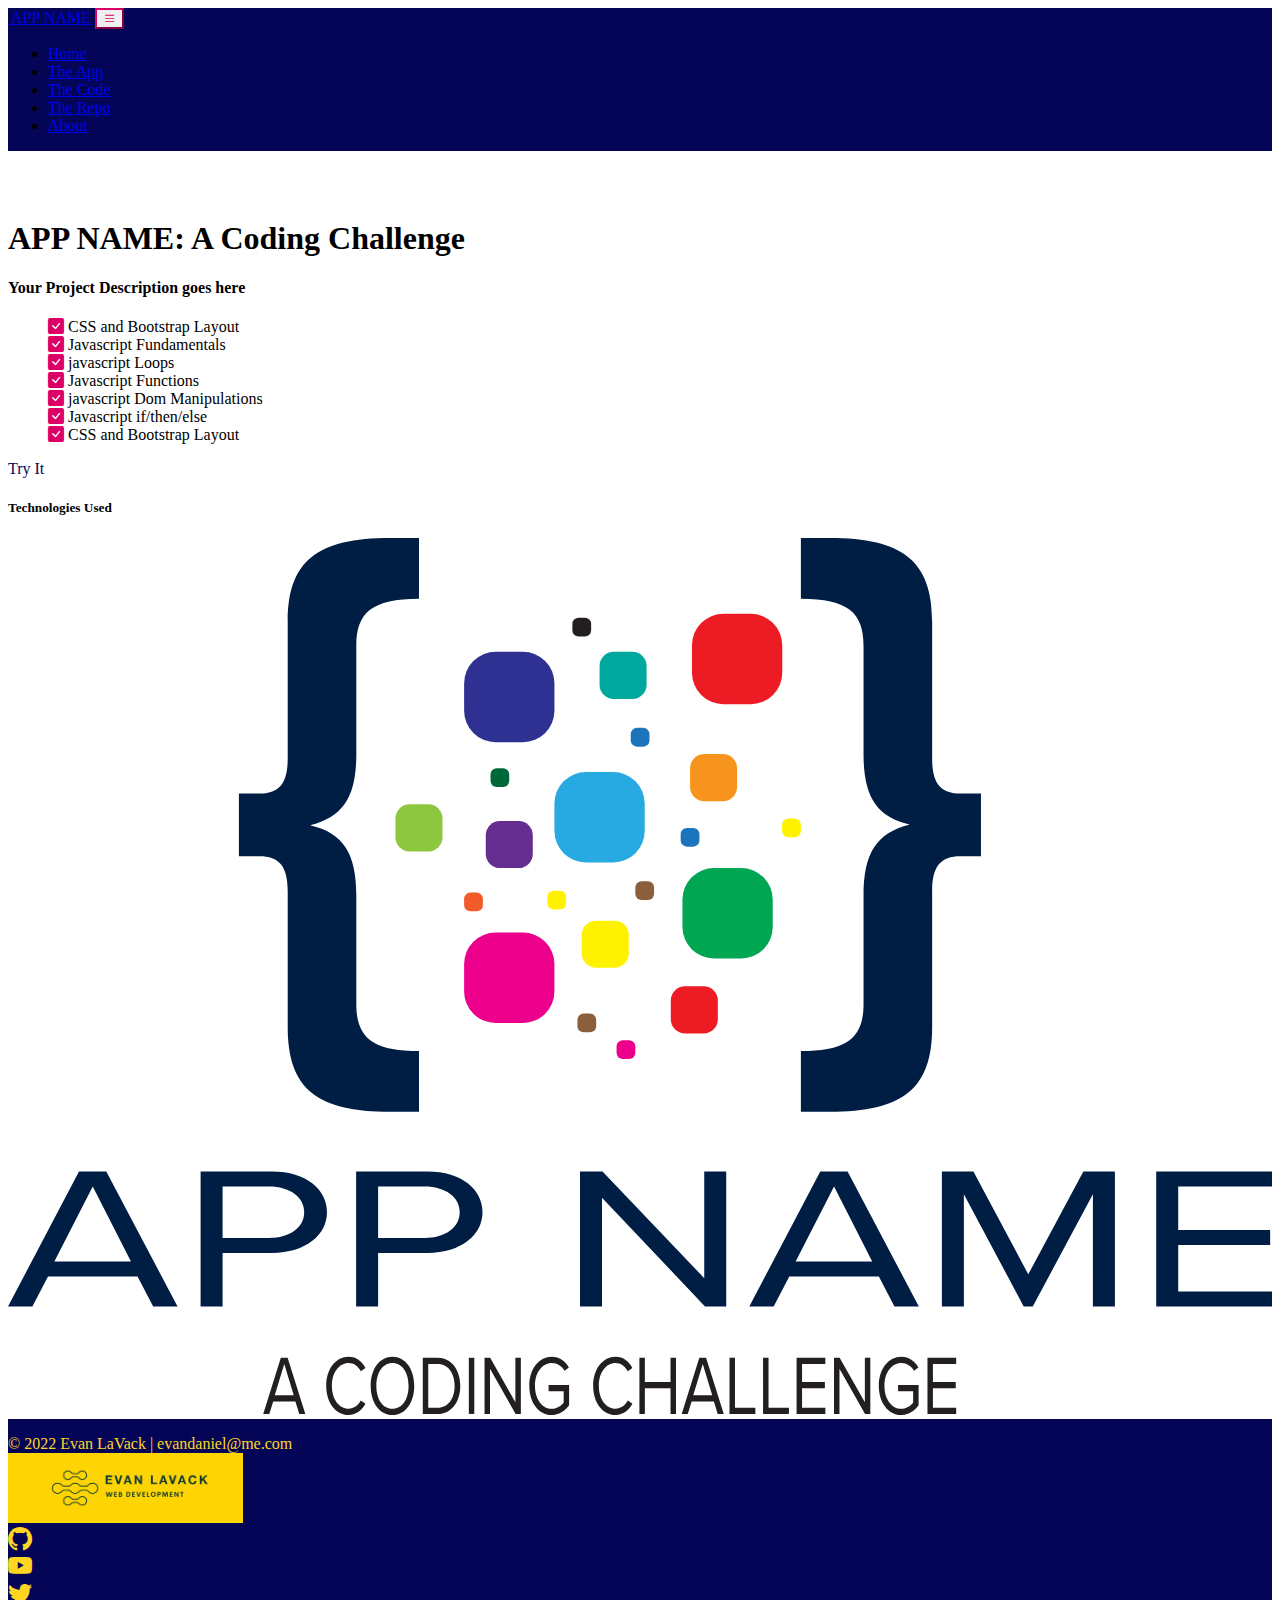
==== index.html @ efbe3fc9 "Initial commit" ====
<!doctype html>
<html lang="en">

<head>
    <title>APP NAME: Coding Challenge by Evan LaVack</title>
    <!-- Required meta tags -->
    <meta charset="utf-8">
    <meta name="viewport" content="width=device-width, initial-scale=1, shrink-to-fit=no">

    <!-- Bootstrap CSS -->
    <link href="https://cdn.jsdelivr.net/npm/bootstrap@5.1.1/dist/css/bootstrap.min.css" rel="stylesheet"
        integrity="sha384-F3w7mX95PdgyTmZZMECAngseQB83DfGTowi0iMjiWaeVhAn4FJkqJByhZMI3AhiU" crossorigin="anonymous">

        <link rel="stylesheet" href="https://cdn.jsdelivr.net/npm/bootstrap-icons@1.8.3/font/bootstrap-icons.css">

        <link href="/css/site.css" rel="stylesheet">
        
        <link rel="stylesheet" href="https://cdn.jsdelivr.net/gh/devicons/devicon@v2.15.1/devicon.min.css">
 </head>

<body>

       <nav class="navbar navbar-expand-lg navbar-dark fixed-top" id="mainNav">
           <div class="container-fluid">
               <a class="navbar-brand" href="index.html"><img src="" height="40" class="d-inline-block">  APP NAME</a>
               <button class="navbar-toggler" type="button" data-bs-toggle="collapse"
                   data-bs-target="#navbarSupportedContent" aria-controls="navbarSupportedContent" aria-expanded="false"
                   aria-label="Toggle navigation">
                  
                   <span class="navbar-toggler-icon-edl">
                    <i class="bi bi-list"></i>
                   </span>
               </button>
               <div class="collapse navbar-collapse" id="navbarSupportedContent">
                   <ul class="navbar-nav me-auto mb-2 mb-lg-0">
                       <li class="nav-item">
                           <a class="nav-link active" aria-current="page" href="index.html">Home</a>
                       </li>
                       <li class="nav-item">
                           <a class="nav-link" href="/app.html">The App</a>
                       </li>
                       <li class="nav-item">
                        <a class="nav-link" href="/code.html">The Code</a>
                    </li>
                    <li class="nav-item">
                        <a class="nav-link" href="#">The Repo</a>
                    </li>
                    <li class="nav-item">
                        <a class="nav-link" href="#">About</a>
                    </li>
                   </ul>
               </div>
           </div>
       </nav>

     <main class="content"> 
        <div class="container mt-5">
            <div class="row">
                <div class="col-12 col-lg-6 order-last order-lg-first">
                    <h1>APP NAME: A Coding Challenge</h1>
                    <h4 class="lead">Your Project Description goes here</h4>
                    <ul class="checklist">
                        <li><i class="bi bi-check-square-fill"></i> CSS and Bootstrap Layout</li>
                        <li><i class="bi bi-check-square-fill"></i> Javascript Fundamentals</li>
                        <li><i class="bi bi-check-square-fill"></i> javascript Loops</li>
                        <li><i class="bi bi-check-square-fill"></i> Javascript Functions</li>
                        <li><i class="bi bi-check-square-fill"></i> javascript Dom Manipulations</li>
                        <li><i class="bi bi-check-square-fill"></i> Javascript if/then/else</li>
                        <li><i class="bi bi-check-square-fill"></i> CSS and Bootstrap Layout</li>
                    </ul>
                    <div>
                        <a type="button" class="btn btn-outline-primary" hfref="/app.html">Try It</a>
                    </div>
                    <h5 class="fw-bold mt-4">Technologies Used</h5>
                    <div class="d-flex">
                        <div class="row">
                        <div class="col"><i class="devicons devicon-javascript-plain colored"></i></div>
                        <div class="col"><i class="devicons devicon-bootstrap-plain colored"></i></div>
                        <div class="col"><i class="devicons devicon-html5-plain colored"></i></div>
                        <div class="col"><i class="devicons devicon-css3-plain colored"></i></div>
                        </div>
                    </div>
                </div>
                    
            
                <div class="col-12 col-lg-6">
                    <img src="/img/APPNAMELogo (1).svg">
                </div>
            </div>
         </div>
     </main>

        <footer class="footer">
            <div class="container-fluid">
                <div class="row row-cols-1 row-cols-lg-3">
                    <div class="col order-last order-lg-first d-flex align-items-center">
                        <span class="muted">&copy; 2022 Evan LaVack | evandaniel@me.com</span>
                    </div>
                    <div class="col d-flex justify-content-start justify-content-lg-center">
                        <img src="/img/92369026_padded_logo_revised.png" height="70">
                    </div>
                    <div class="col d-flex justify-content-start justify-content-md-end align-items-center">
                        <div class="row">
                            <div class="col social"><a href="#"><i class="bi bi-github"></i></a></div>
                            <div class="col social"><a href="#"><i class="bi bi-youtube"></i></a></div>
                            <div class="col social"><a href="#"><i class="bi bi-twitter"></i></a></div>
                        </div>
                    </div>
                </div>
            </div>

        </footer>
      

    <!-- Bootstrap JS -->
    <script src="https://cdn.jsdelivr.net/npm/bootstrap@5.1.1/dist/js/bootstrap.bundle.min.js"
        integrity="sha384-/bQdsTh/da6pkI1MST/rWKFNjaCP5gBSY4sEBT38Q/9RBh9AH40zEOg7Hlq2THRZ" crossorigin="anonymous">
    </script>
</body>

</html>
---- css/site.css ----
:root{
--edl-primary-color: #050557;
--edl-secondary-color: #DB0066;
--edl-dark-color: #D97E07;
--edl-light-color: #FFD521;
--edl-nav-toggler-glow: rgba(221, 218, 19, 0.35);
}

/* sticky footer setup */
html, body{
    height: 100%;
}

body{
    display: flex;
    flex-direction: column;
}

.content{
    flex: 1 0 auto;
    margin-top: 3rem
}

.footer{
    flex-shrink: 0;
    background-color: var(--edl-primary-color);
    padding-right: 1rem;
    padding-top: 1rem;
    padding-bottom: 1rem;
    color: var(--edl-light-color);
}
/* sticky footer setup end */

/*navabr overrides*/
#mainNav{
    background: var(--edl-primary-color);
}
#mainNav button{
    border-color: var(--edl-secondary-color);
}
.navbar-toggler-icon-edl{
    color: var(--edl-secondary-color);
}
.navbar-toggler{
    color: var(--edl-nav-toggler-glow) !important;
}
/* navbar overrides end*/

/* Bs button overrides*/
.btn-primary{
    color: white !important;
    background-color: var(--edl-primary-color) !important;
    border-color: yellow !important;
}

.btn-primary:hover,
.btn-primary:active,
.btn-primary:visited,
.btn-primary:focus{
    filter: brightness(1.6) !important;
    border-color: var(--edl-primary-color) !important;
}

.btn-outline-primary:hover,
.btn-outline-primary:active,
.btn-outline-primary:focus {
    border-color: var(--edl-primary-color) !important;
    background-color: var(--edl-light-color) !important;
}

.btn-outline-primary{
    color:#050557 !important;
    border-color: purple !important; 
}



/*bs buttons overrides end*/



.checklist{
    list-style-type: none;
}
.checklist>li i{
    color: var(--edl-secondary-color);
}
.devicons{
    font-size: 3.5rem;
}
.social{
    font-size: 1.5rem;
}
.social>a i{
    color: var(--edl-light-color);
}
.social>a:hover{
    color: var(--edl-secondary-color);
}
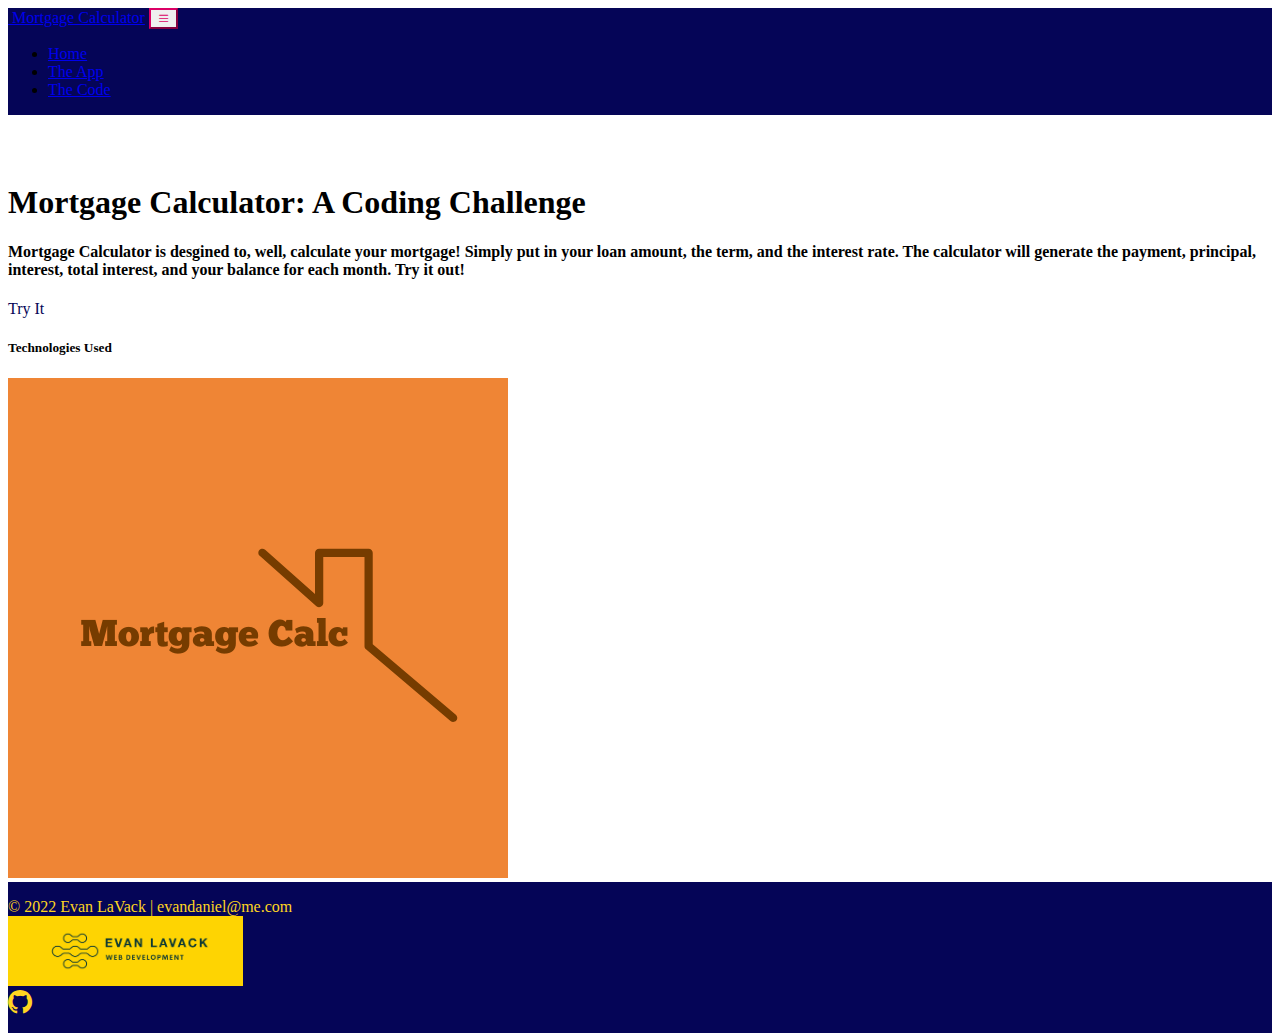
==== commit 6dbd63e5: "link" ====
--- a/index.html
+++ b/index.html
@@ -2,7 +2,7 @@
 <html lang="en">
 
 <head>
-    <title>APP NAME: Coding Challenge by Evan LaVack</title>
+    <title>Mortgage Calculator: Coding Challenge by Evan LaVack</title>
     <!-- Required meta tags -->
     <meta charset="utf-8">
     <meta name="viewport" content="width=device-width, initial-scale=1, shrink-to-fit=no">
@@ -22,7 +22,7 @@
 
        <nav class="navbar navbar-expand-lg navbar-dark fixed-top" id="mainNav">
            <div class="container-fluid">
-               <a class="navbar-brand" href="index.html"><img src="" height="40" class="d-inline-block">  APP NAME</a>
+               <a class="navbar-brand" href="index.html"><img src="" height="40" class="d-inline-block">  Mortgage Calculator</a>
                <button class="navbar-toggler" type="button" data-bs-toggle="collapse"
                    data-bs-target="#navbarSupportedContent" aria-controls="navbarSupportedContent" aria-expanded="false"
                    aria-label="Toggle navigation">
@@ -42,12 +42,7 @@
                        <li class="nav-item">
                         <a class="nav-link" href="/code.html">The Code</a>
                     </li>
-                    <li class="nav-item">
-                        <a class="nav-link" href="#">The Repo</a>
-                    </li>
-                    <li class="nav-item">
-                        <a class="nav-link" href="#">About</a>
-                    </li>
+                    
                    </ul>
                </div>
            </div>
@@ -57,16 +52,12 @@
         <div class="container mt-5">
             <div class="row">
                 <div class="col-12 col-lg-6 order-last order-lg-first">
-                    <h1>APP NAME: A Coding Challenge</h1>
-                    <h4 class="lead">Your Project Description goes here</h4>
+                    <h1>Mortgage Calculator: A Coding Challenge</h1>
+                    <h4 class="lead">Mortgage Calculator is desgined to, well, calculate your mortgage! Simply put in your loan amount, the term, and the interest rate. The calculator 
+                        will generate the payment, principal, interest, total interest, and your balance for each month. Try it out!
+                    </h4>
                     <ul class="checklist">
-                        <li><i class="bi bi-check-square-fill"></i> CSS and Bootstrap Layout</li>
-                        <li><i class="bi bi-check-square-fill"></i> Javascript Fundamentals</li>
-                        <li><i class="bi bi-check-square-fill"></i> javascript Loops</li>
-                        <li><i class="bi bi-check-square-fill"></i> Javascript Functions</li>
-                        <li><i class="bi bi-check-square-fill"></i> javascript Dom Manipulations</li>
-                        <li><i class="bi bi-check-square-fill"></i> Javascript if/then/else</li>
-                        <li><i class="bi bi-check-square-fill"></i> CSS and Bootstrap Layout</li>
+                       
                     </ul>
                     <div>
                         <a type="button" class="btn btn-outline-primary" hfref="/app.html">Try It</a>
@@ -84,7 +75,7 @@
                     
             
                 <div class="col-12 col-lg-6">
-                    <img src="/img/APPNAMELogo (1).svg">
+                    <img src="/img/Mortgage Calc.png">
                 </div>
             </div>
          </div>
@@ -102,8 +93,7 @@
                     <div class="col d-flex justify-content-start justify-content-md-end align-items-center">
                         <div class="row">
                             <div class="col social"><a href="#"><i class="bi bi-github"></i></a></div>
-                            <div class="col social"><a href="#"><i class="bi bi-youtube"></i></a></div>
-                            <div class="col social"><a href="#"><i class="bi bi-twitter"></i></a></div>
+                            
                         </div>
                     </div>
                 </div>
--- a/css/site.css
+++ b/css/site.css
@@ -73,7 +73,9 @@
     border-color: purple !important; 
 }
 
-
+.border{
+    color:black;
+}
 
 /*bs buttons overrides end*/
 
